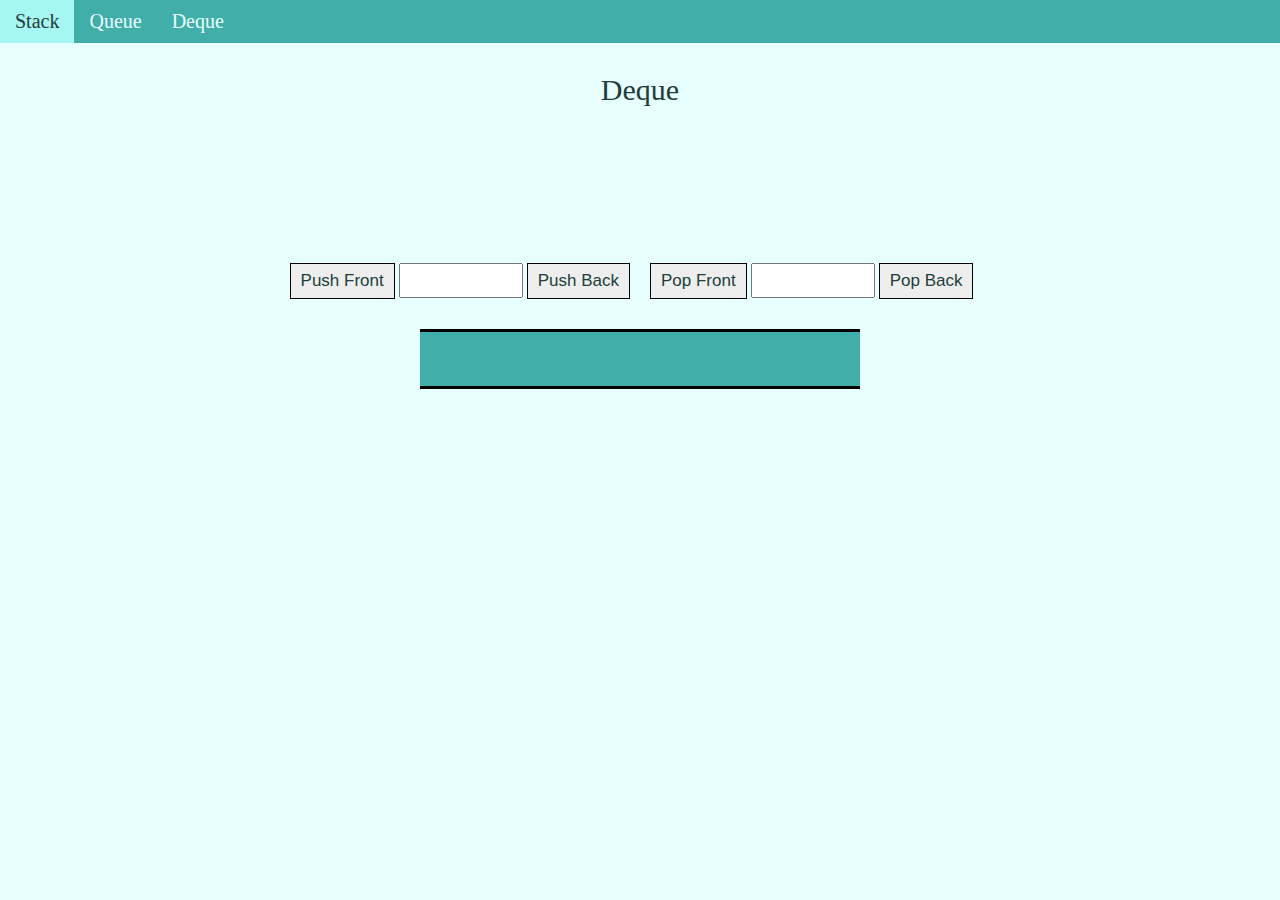
==== deque.html @ efad2c43 "added deque" ====
<!DOCTYPE html>
<html>
<head>
<link rel="stylesheet" href="style.css">
<style>
  #deque-container {
    display: flex;
  }
  .deque {
    display: flex;
    overflow: auto;
    justify-content: center;
    padding: 0 20px;
    margin: 0 auto;
    margin-top: 20px;
    min-width: 400px;
    height: 54px;
    background-color: #41aea9;
    border: 3px solid black;
    border-right: none;
    border-left: none;
    font-size: 30px;
  }
  .element {
    border: 1px solid black;
    text-align: center;
    margin: 3px 2px;
    padding: 5px 10px;
    color: #213e3b;
    background-color: #a6f6f1;
  }

</style>

<script src="deque.js"></script>
</head>

<body>
<div class="nav-bar">
  <a class="nav" href="stack.html">Stack</a>
  <a class="nav" href="queue.html">Queue</a>
  <a class="nav" href="deque.html">Deque</a>
</div>
<div class="header">Deque</div>

<div class="actions">
  <div class="left">
    <button id="push-front-button" type="button" onclick="handlePushFront()" disabled>Push Front</button>
    <input id="new-element" type="text" onKeyUp="handleInput()" />
    <button id="push-back-button" type="button" onclick="handlePushBack()" disabled>Push Back</button>
  </div>
  <div class="right">
    <button id="pop-front-button" type="button" onclick="handlePopFront()" disabled>Pop Front</button>
    <input id="popped-element" type="text" readonly />
    <button id="pop-back-button" type="button" onclick="handlePopBack()" disabled>Pop Back</button>
  </div>
</div>

<div id="deque-container"></div>

<script type="text/javascript">
  var d = newDeque();
  el("deque-container").innerHTML = render(d);

  function handlePushFront() {
    pushFront(d, el("new-element").value);
    el("deque-container").innerHTML = render(d);
    el("pop-front-button").disabled = false;
    el("pop-back-button").disabled = false;
  }

  function handlePushBack() {
    pushBack(d, el("new-element").value);
    el("deque-container").innerHTML = render(d);
    el("pop-front-button").disabled = false;
    el("pop-back-button").disabled = false;
  }

  function handlePopFront() {
    var e = popFront(d);
    el("popped-element").value = e;
    el("deque-container").innerHTML = render(d);
    if (isEmpty(d)) {
      el("pop-front-button").disabled = true;
      el("pop-back-button").disabled = true;
    }
  }

  function handlePopBack() {
    var e = popBack(d);
    el("popped-element").value = e;
    el("deque-container").innerHTML = render(d);
    if (isEmpty(d)) {
      el("pop-front-button").disabled = true;
      el("pop-back-button").disabled = true;
    }
  }

  function isStrEmpty(v) {
    return /^\s*$/.test(v);
  }

  function handleInput() {
    if (isStrEmpty(el("new-element").value)) {
      el("push-front-button").disabled = true;
      el("push-back-button").disabled = true;
    } else {
      el("push-front-button").disabled = false;
      el("push-back-button").disabled = false;
    }
  }

  function el(id) {
    return document.getElementById(id);
  }
</script>

</body>
</html>
---- style.css ----
body {
  background-color: #e8ffff;
  margin: 0;
  padding-bottom: 20px;
}
a {
  text-decoration: none;
  color: inherit;
}
.nav-bar {
  background-color: #41aea9; 
  display: flex;
  font-size: 20px;
  color: #e8ffff;
}
.nav {
  padding: 10px 15px;
}
.nav:hover {
  background-color:#a6f6f1;
  color: #213e3b;
}
button {
  cursor: pointer;
  background-color: #41aea9;
  border: 1px solid black; 
  color: #e8ffff;
  padding: 7px 10px;
  text-align: center;
  font-size: 17px;
}
button:disabled {
  cursor: not-allowed;
  background-color: #eee;
  color: #213e3b;
}
input {
  font-size: 15px;
  padding: 7px 10px;
  width: 100px;
}
.header {
  height: 150px;
  text-align: center;
  font-size: 30px;
  color: #213e3b;
  padding: 30px;
}
.actions {
  display: flex;
}
.left, .right {
  width: 50%;
  padding: 10px;
}
.left {
  text-align: right;
}
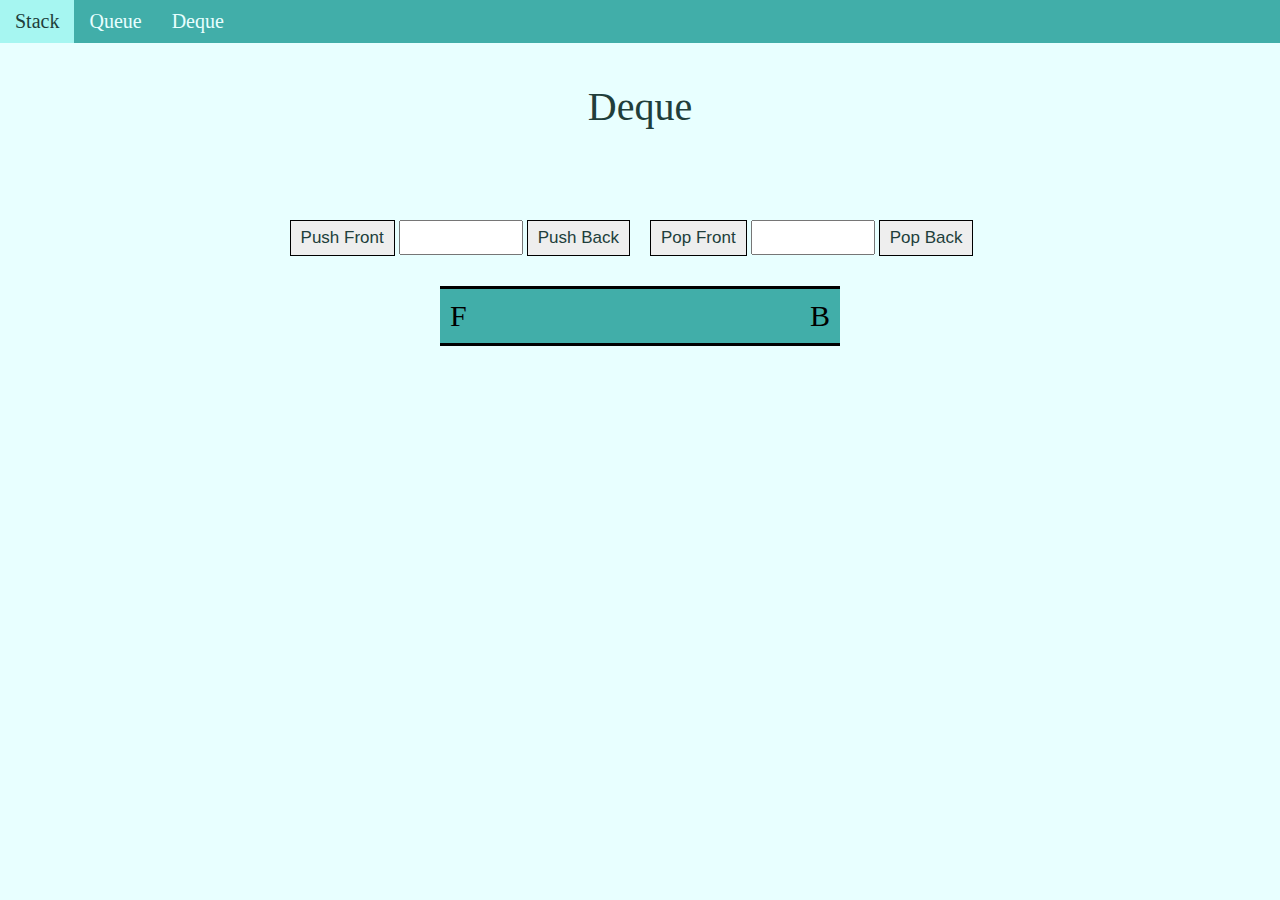
==== commit 36bc9c38: "added front and back indication to deque" ====
--- a/deque.html
+++ b/deque.html
@@ -10,7 +10,6 @@
     display: flex;
     overflow: auto;
     justify-content: center;
-    padding: 0 20px;
     margin: 0 auto;
     margin-top: 20px;
     min-width: 400px;
@@ -28,6 +27,16 @@
     padding: 5px 10px;
     color: #213e3b;
     background-color: #a6f6f1;
+  }
+  .front {
+    margin-right: auto;
+    align-self: center;
+    padding: 0 10px;
+  }
+  .back {
+    margin-left: auto;
+    align-self: center;
+    padding: 0 10px;
   }
 
 </style>
--- a/style.css
+++ b/style.css
@@ -40,11 +40,10 @@
   width: 100px;
 }
 .header {
-  height: 150px;
   text-align: center;
-  font-size: 30px;
+  font-size: 40px;
   color: #213e3b;
-  padding: 30px;
+  padding: 40px 0 80px;
 }
 .actions {
   display: flex;
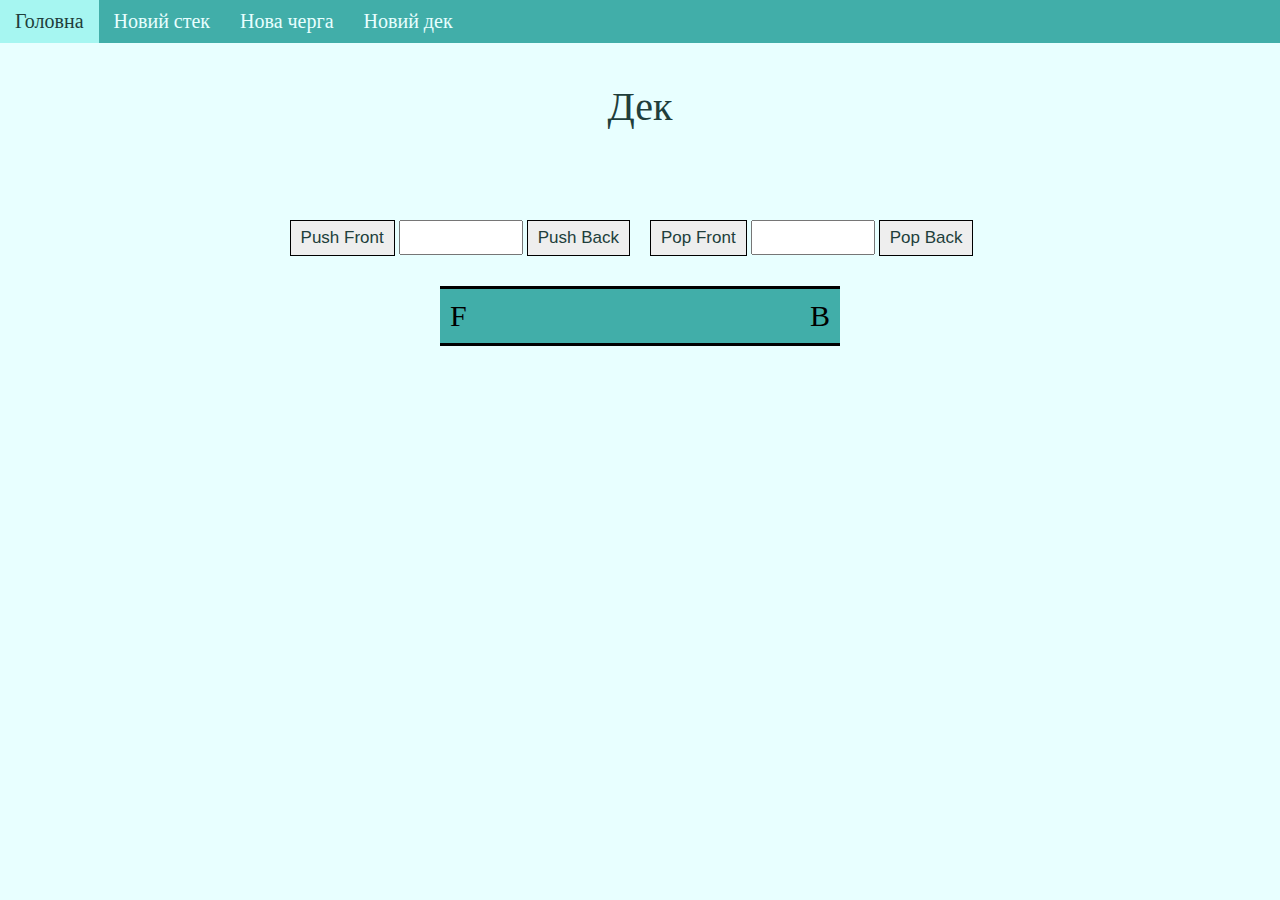
==== commit 83d7d594: "Add main page" ====
--- a/deque.html
+++ b/deque.html
@@ -46,11 +46,12 @@
 
 <body>
 <div class="nav-bar">
-  <a class="nav" href="stack.html">Stack</a>
-  <a class="nav" href="queue.html">Queue</a>
-  <a class="nav" href="deque.html">Deque</a>
+  <a class="nav" href="index.html">Головна</a>
+  <a class="nav" href="stack.html">Новий стек</a>
+  <a class="nav" href="queue.html">Нова черга</a>
+  <a class="nav" href="deque.html">Новий дек</a>
 </div>
-<div class="header">Deque</div>
+<div class="header">Дек</div>
 
 <div class="actions">
   <div class="left">
